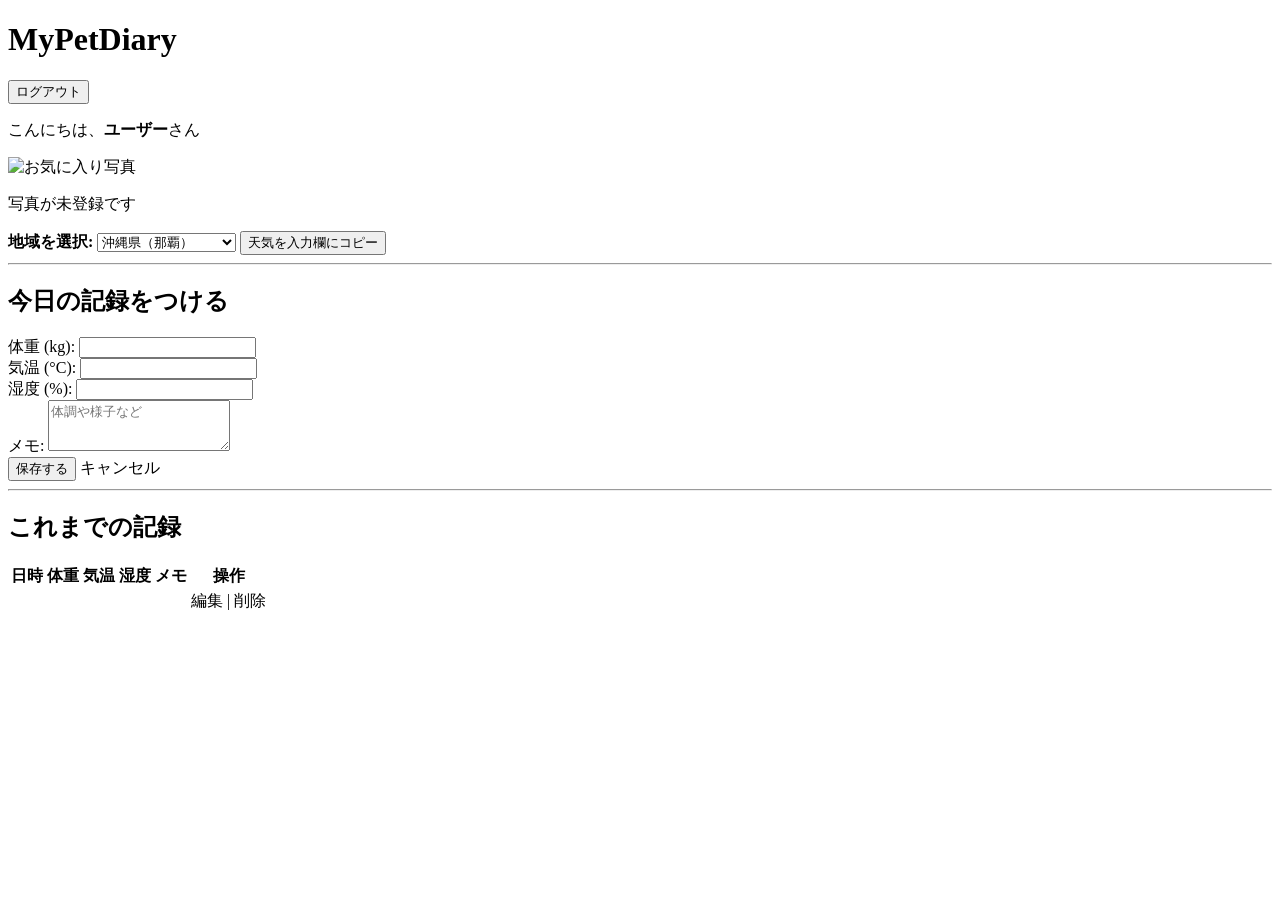
==== index.html @ 8141a387 "feat: 天気アイコン表示機能の追加とJS実行順序の最適化" ====
<!DOCTYPE html>
<html xmlns:th="http://www.thymeleaf.org">

<head>
	<meta charset="UTF-8">
	<title>MyPetDiary - メイン画面</title>
	<link rel="stylesheet" th:href="@{/css/main.css}">
	<link rel="stylesheet" th:href="@{/css/common.css}">
	<script th:src="@{/js/weather.js}" defer></script>
</head>

<body>
	<div class="container">
		<header class="main-header">
			<h1>MyPetDiary</h1>
			<form th:action="@{/logout}" method="post">
				<button type="submit" class="btn-logout">ログアウト</button>
			</form>
		</header>

		<p>こんにちは、<strong th:text="${#authentication.name}">ユーザー</strong>さん</p>

		<div class="photo-display-area">
			<div th:if="${user != null and user.favoritePhoto != null}">
				<img th:src="@{'/images/' + ${user.favoritePhoto}}" alt="お気に入り写真" class="pet-photo">
			</div>

			<div th:if="${user == null or user.favoritePhoto == null}" class="no-photo-placeholder">
				<p>写真が未登録です</p>
			</div>
		</div>


		<div class="weather-area">
			<label for="region-select"><strong>地域を選択:</strong></label>
			<select id="region-select" class="region-select-box">
				<option value="26.21,127.68">沖縄県（那覇）</option>
				<option value="35.68,139.76">東京都（千代田区）</option>
				<option value="34.69,135.50">大阪府（大阪）</option>
				<option value="43.06,141.35">北海道（札幌）</option>
				<option value="33.59,130.40">福岡県（福岡）</option>
			</select>
			<button type="button" class="btn btn-weather-apply" onclick="applyRegionalWeather()">天気を入力欄にコピー</button>
			<span id="weather-preview" class="weather-preview"></span>
		</div>

		<hr>

		<section class="post-section">
			<h2 th:text="${editingRecord.id != null} ? '記録を編集する' : '今日の記録をつける'">今日の記録をつける</h2>

			<form th:action="@{/save}" method="post" th:object="${editingRecord}">
				<input type="hidden" th:field="*{id}">

				<div class="form-group">
					<label>体重 (kg):</label>
					<input type="number" step="0.1" th:field="*{weight}" required class="diary-input">
				</div>

				<div class="form-group">
					<label>気温 (°C):</label>
					<input type="number" step="0.1" id="temp-input" th:field="*{temperature}" class="diary-input">
				</div>

				<div class="form-group">
					<label>湿度 (%):</label>
					<input type="number" id="humi-input" th:field="*{humidity}" class="diary-input">
				</div>

				<div class="form-group">
					<label>メモ:</label>
					<textarea th:field="*{memo}" rows="3" placeholder="体調や様子など" class="diary-input"></textarea>
				</div>

				<button type="submit" class="btn" th:text="${editingRecord.id != null} ? '更新する' : '保存する'">保存する</button>
				<a th:if="${editingRecord.id != null}" th:href="@{/}" class="link-cancel">キャンセル</a>
			</form>
		</section>

		<hr>

		<section class="list-section">
			<h2>これまでの記録</h2>
			<table class="diary-table">
				<thead>
					<tr>
						<th>日時</th>
						<th>体重</th>
						<th>気温</th>
						<th>湿度</th>
						<th>メモ</th>
						<th>操作</th>
					</tr>
				</thead>
				<tbody>
					<tr th:each="r : ${records}">
						<td th:text="${#temporals.format(r.createdAt, 'yyyy/MM/dd HH:mm')}"></td>
						<td th:text="${r.weight} + 'kg'"></td>
						<td th:text="${r.temperature} + '°C'"></td>
						<td th:text="${r.humidity} + '%'"></td>
						<td th:text="${r.memo}"></td>
						<td>
							<a th:href="@{/edit/{id}(id=${r.id})}">編集</a> |
							<a th:href="@{/delete/{id}(id=${r.id})}" onclick="return confirm('本当に削除してもよろしいですか？')"
								class="link-delete">削除</a>
						</td>
					</tr>
				</tbody>
			</table>
		</section>
	</div>
</body>

</html>
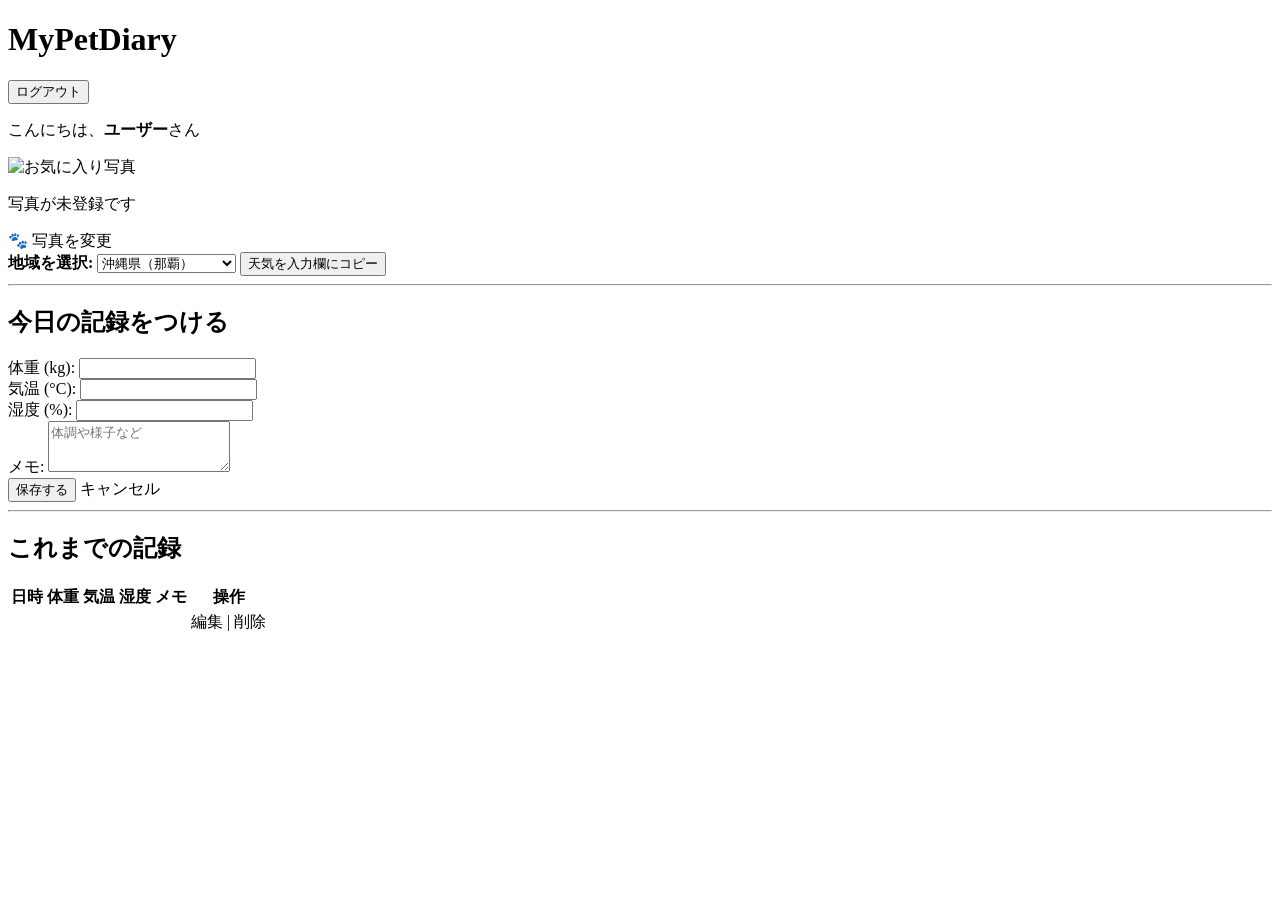
==== commit b454fad5: "Add files via upload ここまでの記録に関する仕様変更" ====
--- a/index.html
+++ b/index.html
@@ -24,11 +24,24 @@
 			<div th:if="${user != null and user.favoritePhoto != null}">
 				<img th:src="@{'/images/' + ${user.favoritePhoto}}" alt="お気に入り写真" class="pet-photo">
 			</div>
-
 			<div th:if="${user == null or user.favoritePhoto == null}" class="no-photo-placeholder">
 				<p>写真が未登録です</p>
 			</div>
+
+			<div class="photo-upload-controls">
+				<form th:action="@{/uploadPhoto}" method="post" enctype="multipart/form-data">
+					<label for="photo-input" class="btn-paw">
+						<span class="paw-icon">
+						🐾
+						</span> 写真を変更
+						<input type="file" id="photo-input" name="photo" accept="image/*" onchange="this.form.submit()"
+							style="display: none;">
+					</label>
+				</form>
+			</div>
 		</div>
+
+
 
 
 		<div class="weather-area">
@@ -96,8 +109,8 @@
 					<tr th:each="r : ${records}">
 						<td th:text="${#temporals.format(r.createdAt, 'yyyy/MM/dd HH:mm')}"></td>
 						<td th:text="${r.weight} + 'kg'"></td>
-						<td th:text="${r.temperature} + '°C'"></td>
-						<td th:text="${r.humidity} + '%'"></td>
+						<td th:text="${r.temperature != null ? r.temperature + '°C' : '-'}"></td>
+						<td th:text="${r.humidity != null ? r.humidity + '%' : '-'}"></td>
 						<td th:text="${r.memo}"></td>
 						<td>
 							<a th:href="@{/edit/{id}(id=${r.id})}">編集</a> |
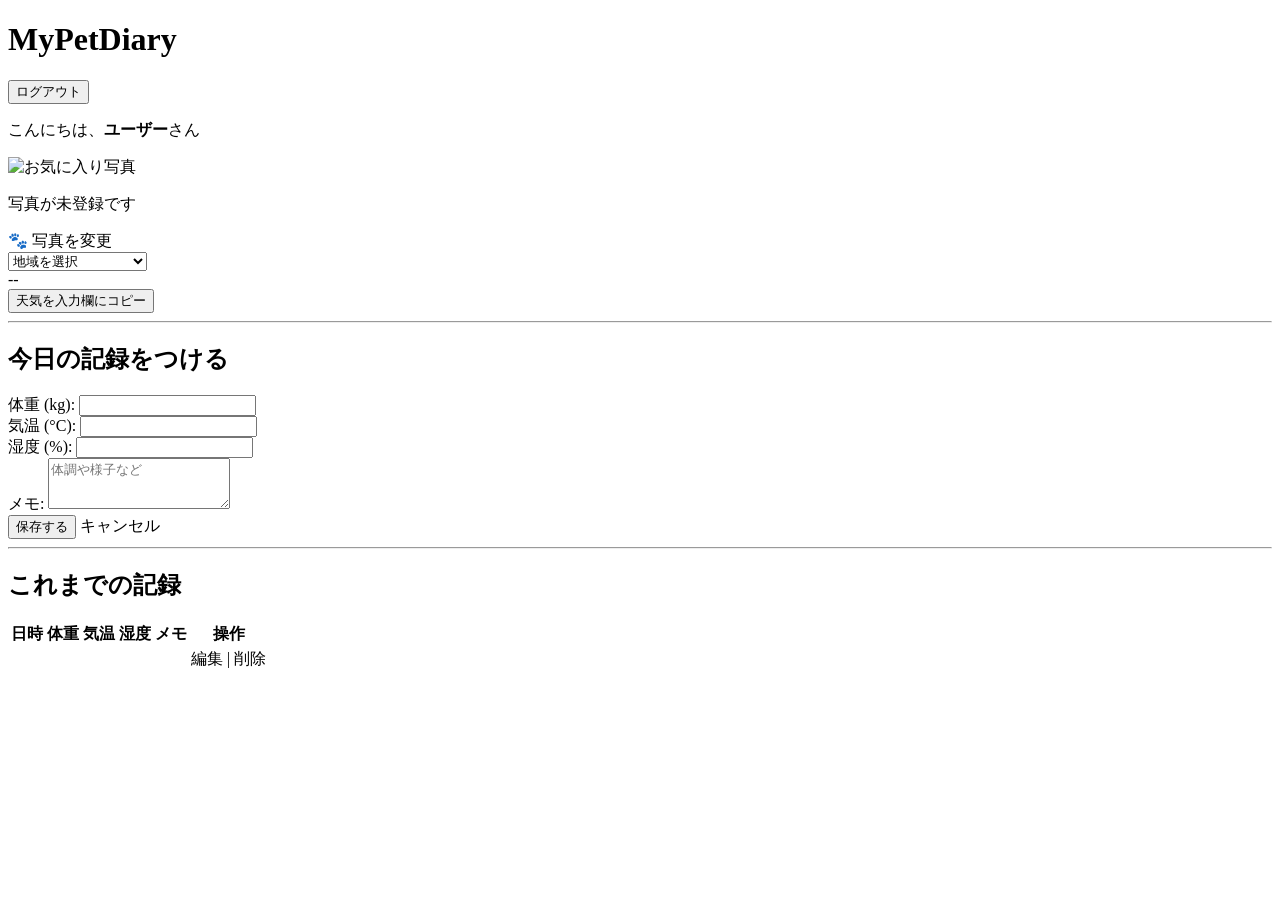
==== commit f8d24242: "Add files via upload" ====
--- a/index.html
+++ b/index.html
@@ -45,16 +45,16 @@
 
 
 		<div class="weather-area">
-			<label for="region-select"><strong>地域を選択:</strong></label>
-			<select id="region-select" class="region-select-box">
+			<select id="region-select" class="diary-input" onchange="updateWeatherPreview()">
+    <option value="">地域を選択</option>
 				<option value="26.21,127.68">沖縄県（那覇）</option>
 				<option value="35.68,139.76">東京都（千代田区）</option>
 				<option value="34.69,135.50">大阪府（大阪）</option>
 				<option value="43.06,141.35">北海道（札幌）</option>
 				<option value="33.59,130.40">福岡県（福岡）</option>
 			</select>
+			<div id="weather-preview" class="weather-preview">--</div>
 			<button type="button" class="btn btn-weather-apply" onclick="applyRegionalWeather()">天気を入力欄にコピー</button>
-			<span id="weather-preview" class="weather-preview"></span>
 		</div>
 
 		<hr>
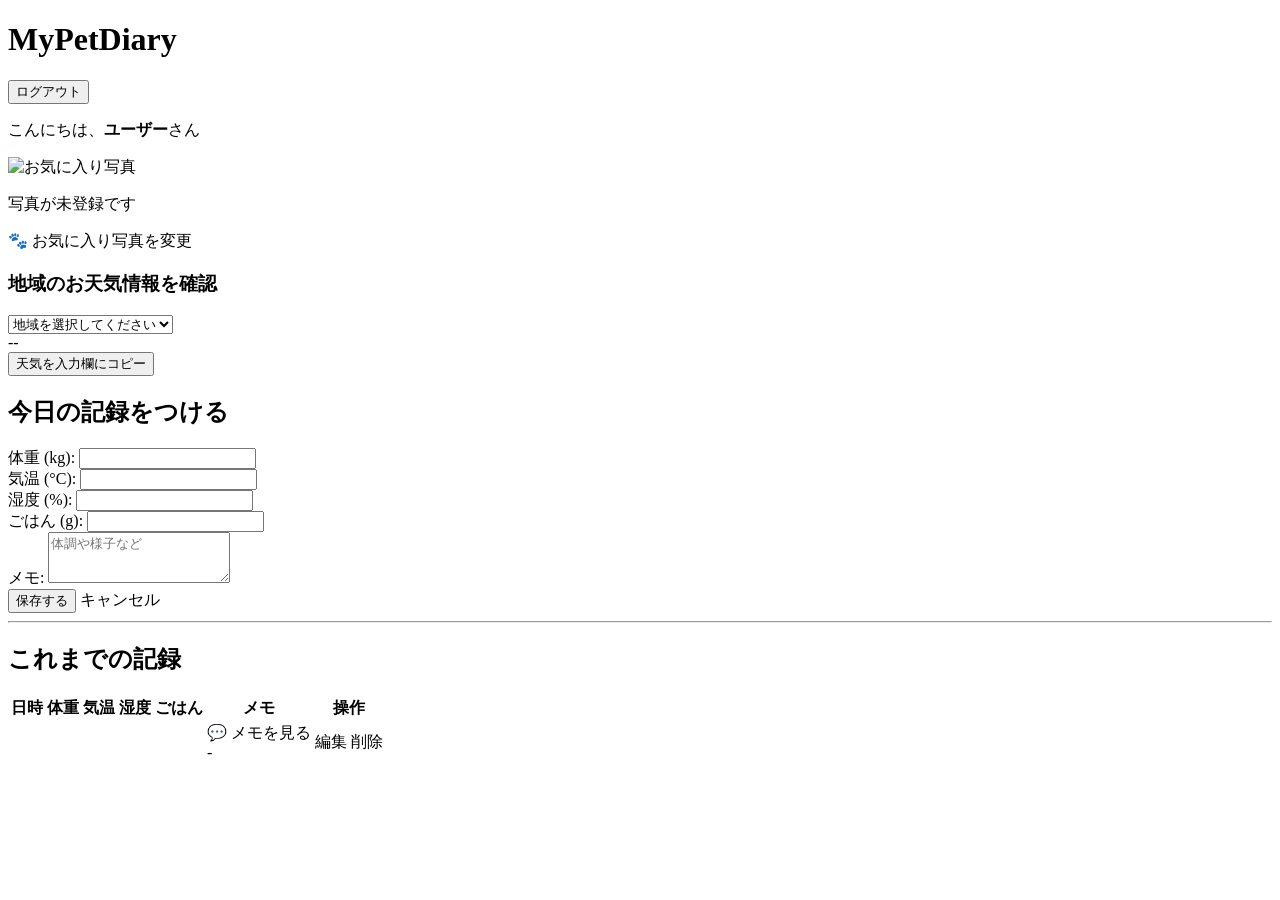
==== commit ecc42574: "Add files via upload 1. データベース (MySQL) の拡張 新カラム追加: pet_records テーブルに、ごはんの量を管理するための food カラム（DOUBLE " ====
--- a/index.html
+++ b/index.html
@@ -31,43 +31,37 @@
 			<div class="photo-upload-controls">
 				<form th:action="@{/uploadPhoto}" method="post" enctype="multipart/form-data">
 					<label for="photo-input" class="btn-paw">
-						<span class="paw-icon">
-						🐾
-						</span> 写真を変更
-						<input type="file" id="photo-input" name="photo" accept="image/*" onchange="this.form.submit()"
-							style="display: none;">
+						<span class="paw-icon">🐾</span>
+						<span>お気に入り写真を変更</span>
 					</label>
+					<input type="file" id="photo-input" name="photo" accept="image/*" onchange="this.form.submit()"
+						style="display: none;">
 				</form>
 			</div>
 		</div>
 
-
-
-
-		<div class="weather-area">
+		<section class="weather-area">
+			<h3>地域のお天気情報を確認</h3>
 			<select id="region-select" class="diary-input" onchange="updateWeatherPreview()">
-    <option value="">地域を選択</option>
-				<option value="26.21,127.68">沖縄県（那覇）</option>
-				<option value="35.68,139.76">東京都（千代田区）</option>
-				<option value="34.69,135.50">大阪府（大阪）</option>
-				<option value="43.06,141.35">北海道（札幌）</option>
-				<option value="33.59,130.40">福岡県（福岡）</option>
+				<option value="">地域を選択してください</option>
+				<option value="35.6895,139.6917">東京</option>
+				<option value="34.6937,135.5023">大阪</option>
+				<option value="43.0642,141.3468">札幌</option>
+				<option value="33.5902,130.4017">福岡</option>
+				<option value="26.2124,127.6809">那覇</option>
 			</select>
 			<div id="weather-preview" class="weather-preview">--</div>
-			<button type="button" class="btn btn-weather-apply" onclick="applyRegionalWeather()">天気を入力欄にコピー</button>
-		</div>
+			<button type="button" class="btn btn-weather-apply" onclick="applyWeatherToFields()">天気を入力欄にコピー</button>
+		</section>
 
-		<hr>
-
-		<section class="post-section">
+		<section class="form-section">
 			<h2 th:text="${editingRecord.id != null} ? '記録を編集する' : '今日の記録をつける'">今日の記録をつける</h2>
-
-			<form th:action="@{/save}" method="post" th:object="${editingRecord}">
+			<form th:action="@{/save}" th:object="${editingRecord}" method="post">
 				<input type="hidden" th:field="*{id}">
 
 				<div class="form-group">
 					<label>体重 (kg):</label>
-					<input type="number" step="0.1" th:field="*{weight}" required class="diary-input">
+					<input type="number" step="0.01" th:field="*{weight}" class="diary-input">
 				</div>
 
 				<div class="form-group">
@@ -78,6 +72,11 @@
 				<div class="form-group">
 					<label>湿度 (%):</label>
 					<input type="number" id="humi-input" th:field="*{humidity}" class="diary-input">
+				</div>
+
+				<div class="form-group">
+					<label>ごはん (g):</label>
+					<input type="number" step="0.1" th:field="*{food}" class="diary-input">
 				</div>
 
 				<div class="form-group">
@@ -95,31 +94,40 @@
 		<section class="list-section">
 			<h2>これまでの記録</h2>
 			<table class="diary-table">
-				<thead>
-					<tr>
-						<th>日時</th>
-						<th>体重</th>
-						<th>気温</th>
-						<th>湿度</th>
-						<th>メモ</th>
-						<th>操作</th>
-					</tr>
-				</thead>
-				<tbody>
-					<tr th:each="r : ${records}">
-						<td th:text="${#temporals.format(r.createdAt, 'yyyy/MM/dd HH:mm')}"></td>
-						<td th:text="${r.weight} + 'kg'"></td>
-						<td th:text="${r.temperature != null ? r.temperature + '°C' : '-'}"></td>
-						<td th:text="${r.humidity != null ? r.humidity + '%' : '-'}"></td>
-						<td th:text="${r.memo}"></td>
-						<td>
-							<a th:href="@{/edit/{id}(id=${r.id})}">編集</a> |
-							<a th:href="@{/delete/{id}(id=${r.id})}" onclick="return confirm('本当に削除してもよろしいですか？')"
-								class="link-delete">削除</a>
-						</td>
-					</tr>
-				</tbody>
-			</table>
+    <thead>
+        <tr>
+            <th>日時</th>
+            <th>体重</th>
+            <th>気温</th>
+            <th>湿度</th>
+            <th>ごはん</th>
+            <th>メモ</th> <th>操作</th>
+        </tr>
+    </thead>
+    <tbody>
+        <tr th:each="r : ${records}">
+            <td th:text="${#temporals.format(r.createdAt, 'yyyy/MM/dd')}"></td>
+            <td th:text="${r.weight != null ? r.weight + 'kg' : '-'}"></td>
+            <td th:text="${r.temperature != null ? r.temperature + '°C' : '-'}"></td>
+            <td th:text="${r.humidity != null ? r.humidity + '%' : '-'}"></td>
+            <td th:text="${r.food != null ? r.food + 'g' : '0g'}"></td>
+            <td>
+                <details th:if="${r.memo != null and !r.memo.empty}">
+                    <summary style="cursor: pointer; list-style: none;">
+                        <span class="memo-toggle-icon">💬 メモを見る</span>
+                    </summary>
+                    <div class="memo-content" style="white-space: pre-wrap; margin-top: 5px; font-size: 0.9em; color: #555;" th:text="${r.memo}"></div>
+                </details>
+                <span th:if="${r.memo == null or r.memo.empty}">-</span>
+            </td>
+            <td>
+                <a th:href="@{/edit/{id}(id=${r.id})}" class="btn-edit">編集</a>
+                <a th:href="@{/delete/{id}(id=${r.id})}" class="btn-delete"
+                    onclick="return confirm('本当に削除しますか？')">削除</a>
+            </td>
+        </tr>
+    </tbody>
+</table>
 		</section>
 	</div>
 </body>
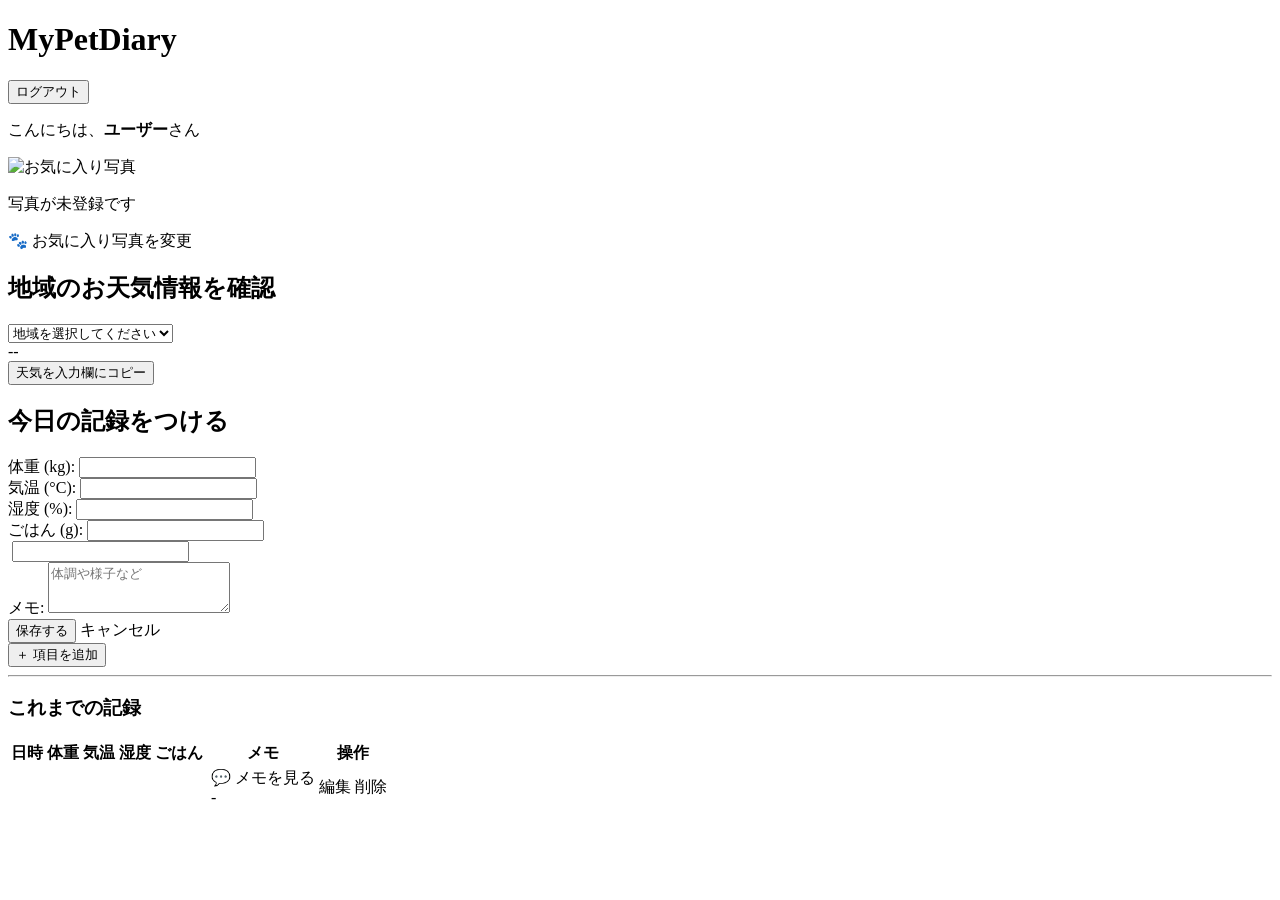
==== commit 16bac516: "Add files via upload ⑥MyPetDiary-カスタム項目削除機能の実装 まとめ 1. データベース・エンティティの拡張 (CustomItem.java) 物理的にデータを削" ====
--- a/index.html
+++ b/index.html
@@ -7,6 +7,9 @@
 	<link rel="stylesheet" th:href="@{/css/main.css}">
 	<link rel="stylesheet" th:href="@{/css/common.css}">
 	<script th:src="@{/js/weather.js}" defer></script>
+	<script th:src="@{/js/custom-item-modal.js}" defer></script>
+	<script th:src="@{/js/validation.js}" defer></script>
+
 </head>
 
 <body>
@@ -41,7 +44,7 @@
 		</div>
 
 		<section class="weather-area">
-			<h3>地域のお天気情報を確認</h3>
+			<h2>地域のお天気情報を確認</h2>
 			<select id="region-select" class="diary-input" onchange="updateWeatherPreview()">
 				<option value="">地域を選択してください</option>
 				<option value="35.6895,139.6917">東京</option>
@@ -61,22 +64,33 @@
 
 				<div class="form-group">
 					<label>体重 (kg):</label>
-					<input type="number" step="0.01" th:field="*{weight}" class="diary-input">
+					<input type="number" step="0.01" th:field="*{weight}" class="diary-input" inputmode="decimal">
 				</div>
 
 				<div class="form-group">
 					<label>気温 (°C):</label>
-					<input type="number" step="0.1" id="temp-input" th:field="*{temperature}" class="diary-input">
+					<input type="number" step="0.1" id="temp-input" th:field="*{temperature}" class="diary-input"
+						inputmode="decimal">
 				</div>
 
 				<div class="form-group">
 					<label>湿度 (%):</label>
-					<input type="number" id="humi-input" th:field="*{humidity}" class="diary-input">
+					<input type="number" id="humi-input" th:field="*{humidity}" class="diary-input" inputmode="decimal">
 				</div>
 
 				<div class="form-group">
 					<label>ごはん (g):</label>
-					<input type="number" step="0.1" th:field="*{food}" class="diary-input">
+					<input type="number" step="0.1" th:field="*{food}" class="diary-input" inputmode="decimal">
+				</div>
+
+				<div th:each="item : ${customItems}" class="form-group">
+					<label th:text="${item.itemName} + ( ${item.calcType == 'SUM'} ? ' (計)' : ' (最新)' ) + ':'"
+						class="clickable-item-name" th:onclick="openEditModal([[${item.id}]], [[${item.itemName}]])"
+						style="display: inline-block; margin-bottom: 5px;">
+					</label>
+
+					<input type="number" step="0.1" th:name="'customItem_' + ${item.id}" class="diary-input"
+						th:placeholder="${item.itemName} + 'を入力'">
 				</div>
 
 				<div class="form-group">
@@ -89,45 +103,91 @@
 			</form>
 		</section>
 
+		<div class="custom-item-add-area">
+			<button type="button" class="btn-add-item" onclick="openModal()">＋ 項目を追加</button>
+		</div>
+
+		<dialog id="customItemModal">
+			<div class="modal-content">
+				<span class="close" onclick="closeModal()">&times;</span>
+
+				<h3 id="modalTitle">項目の追加</h3>
+
+				<form id="customItemForm" method="post" th:action="@{/custom-item/save}">
+					<input type="hidden" id="itemId" name="id">
+
+					<div class="form-group">
+						<label for="itemNameInput">項目名 (例: おやつ, 散歩):</label>
+						<input type="text" id="itemNameInput" name="itemName" class="diary-input" placeholder="項目名を入力"
+							required>
+					</div>
+
+					<div id="calcTypeArea" class="radio-group">
+						<p>集計タイプ:</p>
+						<label><input type="radio" name="calcType" value="SUM" checked> 合計 (1日の合計値を出す)</label><br>
+						<label><input type="radio" name="calcType" value="LATEST"> 最新 (最後にいれた値を出す)</label>
+					</div>
+
+					<div class="modal-action-buttons">
+						<button type="submit" class="btn btn-paw">
+							<span class="paw-icon">🐾</span>保存
+						</button>
+
+						<button type="button" id="deleteButton" class="btn-delete" onclick="handleDelete()">
+							この項目を削除
+						</button>
+					</div>
+				</form>
+			</div>
+		</dialog>
+
 		<hr>
-
 		<section class="list-section">
-			<h2>これまでの記録</h2>
+			<h3>これまでの記録</h3>
 			<table class="diary-table">
-    <thead>
-        <tr>
-            <th>日時</th>
-            <th>体重</th>
-            <th>気温</th>
-            <th>湿度</th>
-            <th>ごはん</th>
-            <th>メモ</th> <th>操作</th>
-        </tr>
-    </thead>
-    <tbody>
-        <tr th:each="r : ${records}">
-            <td th:text="${#temporals.format(r.createdAt, 'yyyy/MM/dd')}"></td>
-            <td th:text="${r.weight != null ? r.weight + 'kg' : '-'}"></td>
-            <td th:text="${r.temperature != null ? r.temperature + '°C' : '-'}"></td>
-            <td th:text="${r.humidity != null ? r.humidity + '%' : '-'}"></td>
-            <td th:text="${r.food != null ? r.food + 'g' : '0g'}"></td>
-            <td>
-                <details th:if="${r.memo != null and !r.memo.empty}">
-                    <summary style="cursor: pointer; list-style: none;">
-                        <span class="memo-toggle-icon">💬 メモを見る</span>
-                    </summary>
-                    <div class="memo-content" style="white-space: pre-wrap; margin-top: 5px; font-size: 0.9em; color: #555;" th:text="${r.memo}"></div>
-                </details>
-                <span th:if="${r.memo == null or r.memo.empty}">-</span>
-            </td>
-            <td>
-                <a th:href="@{/edit/{id}(id=${r.id})}" class="btn-edit">編集</a>
-                <a th:href="@{/delete/{id}(id=${r.id})}" class="btn-delete"
-                    onclick="return confirm('本当に削除しますか？')">削除</a>
-            </td>
-        </tr>
-    </tbody>
-</table>
+				<thead>
+					<tr>
+						<th>日時</th>
+						<th>体重</th>
+						<th>気温</th>
+						<th>湿度</th>
+						<th>ごはん</th>
+						<th th:each="item : ${customItems}" th:text="${item.itemName}"></th>
+						<th>メモ</th>
+						<th>操作</th>
+					</tr>
+				</thead>
+				<tbody>
+					<tr th:each="r : ${records}">
+						<td th:text="${#temporals.format(r.createdAt, 'yyyy/MM/dd')}"></td>
+						<td th:text="${r.weight != null ? r.weight + 'kg' : '-'}"></td>
+						<td th:text="${r.temperature != null ? r.temperature + '°C' : '-'}"></td>
+						<td th:text="${r.humidity != null ? r.humidity + '%' : '-'}"></td>
+						<td th:text="${r.food != null ? r.food + 'g' : '0g'}"></td>
+						<td th:each="item : ${customItems}">
+							<span th:each="val : ${r.customValues}" th:if="${val.customItem.id == item.id}"
+								th:text="${val.value}">
+							</span>
+						</td>
+						<td>
+							<details th:if="${r.memo != null and !r.memo.empty}">
+								<summary style="cursor: pointer; list-style: none;">
+									<span class="memo-toggle-icon">💬 メモを見る</span>
+								</summary>
+								<div class="memo-content"
+									style="white-space: pre-wrap; margin-top: 5px; font-size: 0.9em; color: #555;"
+									th:text="${r.memo}"></div>
+							</details>
+							<span th:if="${r.memo == null or r.memo.empty}">-</span>
+						</td>
+						<td>
+							<a th:href="@{/edit/{id}(id=${r.id})}" class="btn-edit">編集</a>
+							<a th:href="@{/delete/{id}(id=${r.id})}" class="btn-delete"
+								onclick="return confirm('本当に削除しますか？')">削除</a>
+						</td>
+					</tr>
+				</tbody>
+			</table>
 		</section>
 	</div>
 </body>
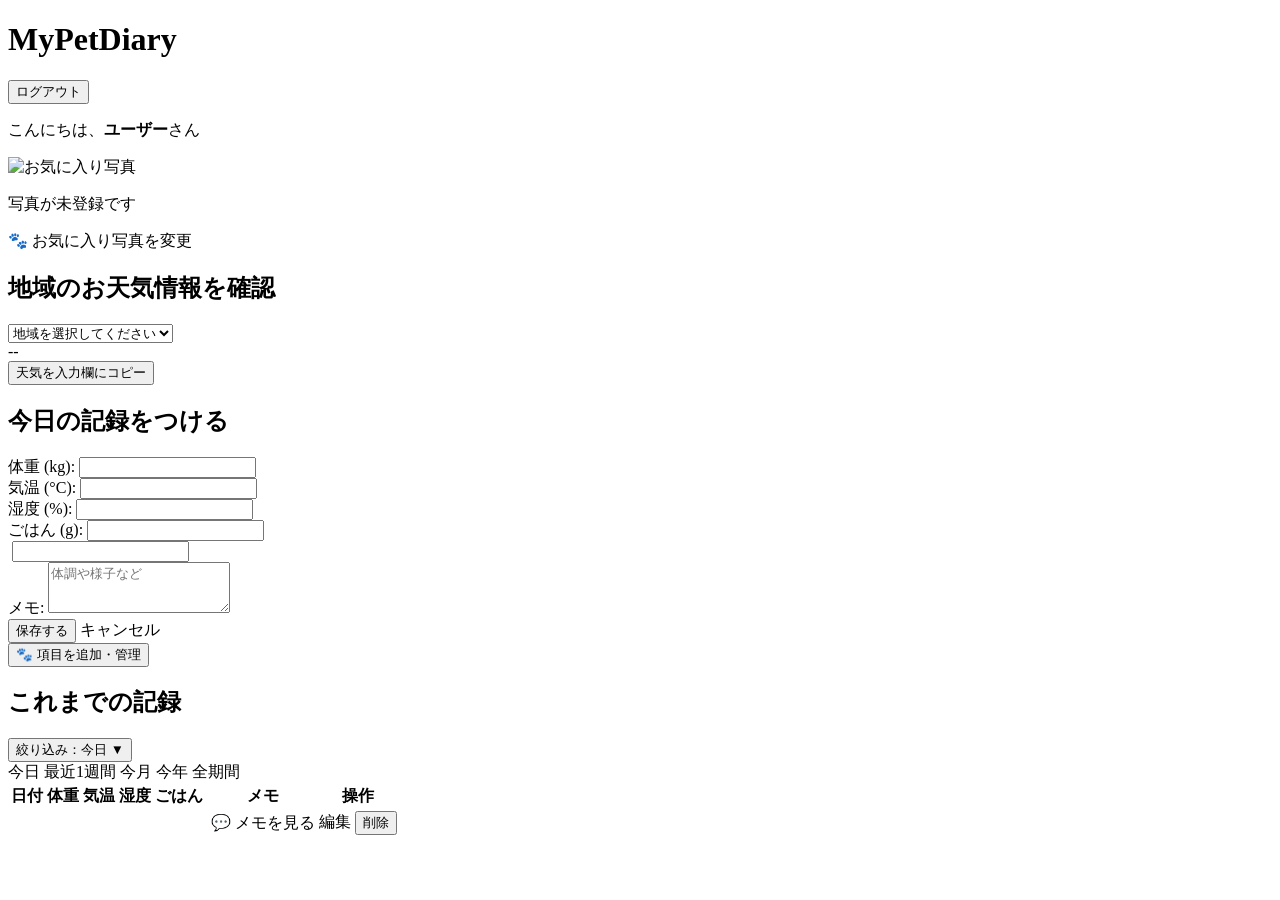
==== commit 38ce05dc: "Add files via upload" ====
--- a/index.html
+++ b/index.html
@@ -9,7 +9,7 @@
 	<script th:src="@{/js/weather.js}" defer></script>
 	<script th:src="@{/js/custom-item-modal.js}" defer></script>
 	<script th:src="@{/js/validation.js}" defer></script>
-
+	<script th:src="@{/js/filter.js}"></script>
 </head>
 
 <body>
@@ -58,7 +58,7 @@
 		</section>
 
 		<section class="form-section">
-			<h2 th:text="${editingRecord.id != null} ? '記録を編集する' : '今日の記録をつける'">今日の記録をつける</h2>
+			<h2 th:if="${editingRecord?.id != null} ? '記録を編集する' : '今日の記録をつける'">今日の記録をつける</h2>
 			<form th:action="@{/save}" th:object="${editingRecord}" method="post">
 				<input type="hidden" th:field="*{id}">
 
@@ -98,97 +98,120 @@
 					<textarea th:field="*{memo}" rows="3" placeholder="体調や様子など" class="diary-input"></textarea>
 				</div>
 
-				<button type="submit" class="btn" th:text="${editingRecord.id != null} ? '更新する' : '保存する'">保存する</button>
-				<a th:if="${editingRecord.id != null}" th:href="@{/}" class="link-cancel">キャンセル</a>
+				<button type="submit" class="btn" th:text="${editingRecord?.id != null} ? '更新する' : '保存する'">保存する</button>
+				<a th:if="${editingRecord?.id != null}" th:href="@{/}" class="link-cancel">キャンセル</a>
 			</form>
 		</section>
 
 		<div class="custom-item-add-area">
-			<button type="button" class="btn-add-item" onclick="openModal()">＋ 項目を追加</button>
+			<button type="button" class="btn-paw" onclick="openModal()">
+				<span>🐾 項目を追加・管理</span>
+			</button>
+			<div class="current-custom-items">
+				<span th:each="item : ${customItems}" class="custom-item-tag" th:text="${item.itemName}"
+					th:onclick="'openEditModal(' + ${item.id} + ', \'' + ${item.itemName} + '\')'">
+				</span>
+			</div>
 		</div>
 
 		<dialog id="customItemModal">
 			<div class="modal-content">
-				<span class="close" onclick="closeModal()">&times;</span>
-
+				<span class="close" onclick="document.getElementById('customItemModal').close()">&times;</span>
 				<h3 id="modalTitle">項目の追加</h3>
-
-				<form id="customItemForm" method="post" th:action="@{/custom-item/save}">
+				<form id="customItemForm" method="post">
 					<input type="hidden" id="itemId" name="id">
-
 					<div class="form-group">
-						<label for="itemNameInput">項目名 (例: おやつ, 散歩):</label>
-						<input type="text" id="itemNameInput" name="itemName" class="diary-input" placeholder="項目名を入力"
-							required>
+						<label for="itemNameInput">項目名</label>
+						<input type="text" id="itemNameInput" name="itemName" required placeholder="例：お散歩">
 					</div>
-
-					<div id="calcTypeArea" class="radio-group">
-						<p>集計タイプ:</p>
-						<label><input type="radio" name="calcType" value="SUM" checked> 合計 (1日の合計値を出す)</label><br>
-						<label><input type="radio" name="calcType" value="LATEST"> 最新 (最後にいれた値を出す)</label>
+					<div id="calcTypeArea" class="form-group">
+						<label>集計方法</label>
+						<div class="radio-group">
+							<label><input type="radio" name="calcType" value="SUM" checked> 合計</label>
+							<label><input type="radio" name="calcType" value="LATEST"> 最新値</label>
+						</div>
 					</div>
-
-					<div class="modal-action-buttons">
-						<button type="submit" class="btn btn-paw">
-							<span class="paw-icon">🐾</span>保存
-						</button>
-
-						<button type="button" id="deleteButton" class="btn-delete" onclick="handleDelete()">
-							この項目を削除
-						</button>
+					<div class="modal-buttons">
+						<button type="submit" class="btn-save">保存</button>
+						<button type="button" id="deleteButton" class="btn-delete-modal"
+							onclick="handleDelete()">削除</button>
 					</div>
 				</form>
 			</div>
 		</dialog>
 
-		<hr>
-		<section class="list-section">
-			<h3>これまでの記録</h3>
-			<table class="diary-table">
-				<thead>
-					<tr>
-						<th>日時</th>
-						<th>体重</th>
-						<th>気温</th>
-						<th>湿度</th>
-						<th>ごはん</th>
-						<th th:each="item : ${customItems}" th:text="${item.itemName}"></th>
-						<th>メモ</th>
-						<th>操作</th>
-					</tr>
-				</thead>
-				<tbody>
-					<tr th:each="r : ${records}">
-						<td th:text="${#temporals.format(r.createdAt, 'yyyy/MM/dd')}"></td>
-						<td th:text="${r.weight != null ? r.weight + 'kg' : '-'}"></td>
-						<td th:text="${r.temperature != null ? r.temperature + '°C' : '-'}"></td>
-						<td th:text="${r.humidity != null ? r.humidity + '%' : '-'}"></td>
-						<td th:text="${r.food != null ? r.food + 'g' : '0g'}"></td>
-						<td th:each="item : ${customItems}">
-							<span th:each="val : ${r.customValues}" th:if="${val.customItem.id == item.id}"
-								th:text="${val.value}">
-							</span>
-						</td>
-						<td>
-							<details th:if="${r.memo != null and !r.memo.empty}">
-								<summary style="cursor: pointer; list-style: none;">
-									<span class="memo-toggle-icon">💬 メモを見る</span>
-								</summary>
-								<div class="memo-content"
-									style="white-space: pre-wrap; margin-top: 5px; font-size: 0.9em; color: #555;"
-									th:text="${r.memo}"></div>
-							</details>
-							<span th:if="${r.memo == null or r.memo.empty}">-</span>
-						</td>
-						<td>
-							<a th:href="@{/edit/{id}(id=${r.id})}" class="btn-edit">編集</a>
-							<a th:href="@{/delete/{id}(id=${r.id})}" class="btn-delete"
-								onclick="return confirm('本当に削除しますか？')">削除</a>
-						</td>
-					</tr>
-				</tbody>
-			</table>
-		</section>
+		<h2>これまでの記録</h2>
+
+		<div class="filter-section">
+			<button type="button" class="btn-filter-toggle" id="filterToggle">
+				<span id="currentModeText">
+					絞り込み：<span th:text="${currentMode == 'day' ? '今日' : 
+                                   currentMode == 'week' ? '最近1週間' : 
+                                   currentMode == 'month' ? '今月' : 
+                                   currentMode == 'year' ? '今年' : '全期間'}">今日</span>
+				</span>
+				<span class="arrow-icon">▼</span>
+			</button>
+			<div class="filter-options" id="filterOptions">
+				<a th:href="@{/(mode='day')}" class="filter-btn"
+					th:classappend="${currentMode == 'day'} ? 'active'">今日</a>
+				<a th:href="@{/(mode='week')}" class="filter-btn"
+					th:classappend="${currentMode == 'week'} ? 'active'">最近1週間</a>
+				<a th:href="@{/(mode='month')}" class="filter-btn"
+					th:classappend="${currentMode == 'month'} ? 'active'">今月</a>
+				<a th:href="@{/(mode='year')}" class="filter-btn"
+					th:classappend="${currentMode == 'year'} ? 'active'">今年</a>
+				<a th:href="@{/(mode='all')}" class="filter-btn"
+					th:classappend="${currentMode == 'all'} ? 'active'">全期間</a>
+			</div>
+		</div>
+
+		<table class="record-table">
+			<thead>
+				<tr>
+					<th>日付</th>
+					<th>体重</th>
+					<th>気温</th>
+					<th>湿度</th>
+					<th>ごはん</th>
+					<th th:each="item : ${customItems}" th:text="${item.itemName}"></th>
+					<th>メモ</th>
+					<th>操作</th>
+				</tr>
+			</thead>
+			<tbody>
+				<tr th:each="r : ${records}">
+					<td th:text="${r[0]}"></td>
+					<td th:text="${r[1] != null ? r[1] + 'kg' : '-'}"></td>
+					<td th:text="${r[2] != null ? r[2] + '°C' : '-'}"></td>
+					<td th:text="${r[3] != null ? r[3] + '%' : '-'}"></td>
+					<td th:text="${r[4] != null ? r[4] + 'g' : '0g'}"></td>
+					<td th:each="item : ${customItems}">
+						<span th:each="pair : ${#strings.arraySplit(r[5], ',')}"
+							th:if="${r[5] != null and #strings.arraySplit(pair, ':')[0] == #strings.toString(item.id)}"
+							th:text="${#strings.arraySplit(pair, ':')[1]}">
+						</span>
+					</td>
+
+					<td>
+						<details th:if="${r[6] != null and !#strings.isEmpty(r[6])}">
+							<summary style="cursor: pointer; list-style: none;">
+								<span class="memo-toggle-icon">💬 メモを見る</span>
+							</summary>
+							<div class="memo-content" th:text="${r[6]}"></div>
+						</details>
+					</td>
+					<td>
+						<div class="action-buttons">
+							<a th:href="@{/edit/{id}(id=${r[7]})}" class="btn-edit">編集</a>
+							<form th:action="@{/delete/{id}(id=${r[7]})}" method="post" style="display:inline;">
+								<button type="submit" class="btn-delete" onclick="return confirm('削除しますか？')">削除</button>
+							</form>
+						</div>
+					</td>
+				</tr>
+			</tbody>
+		</table>
 	</div>
 </body>
 
